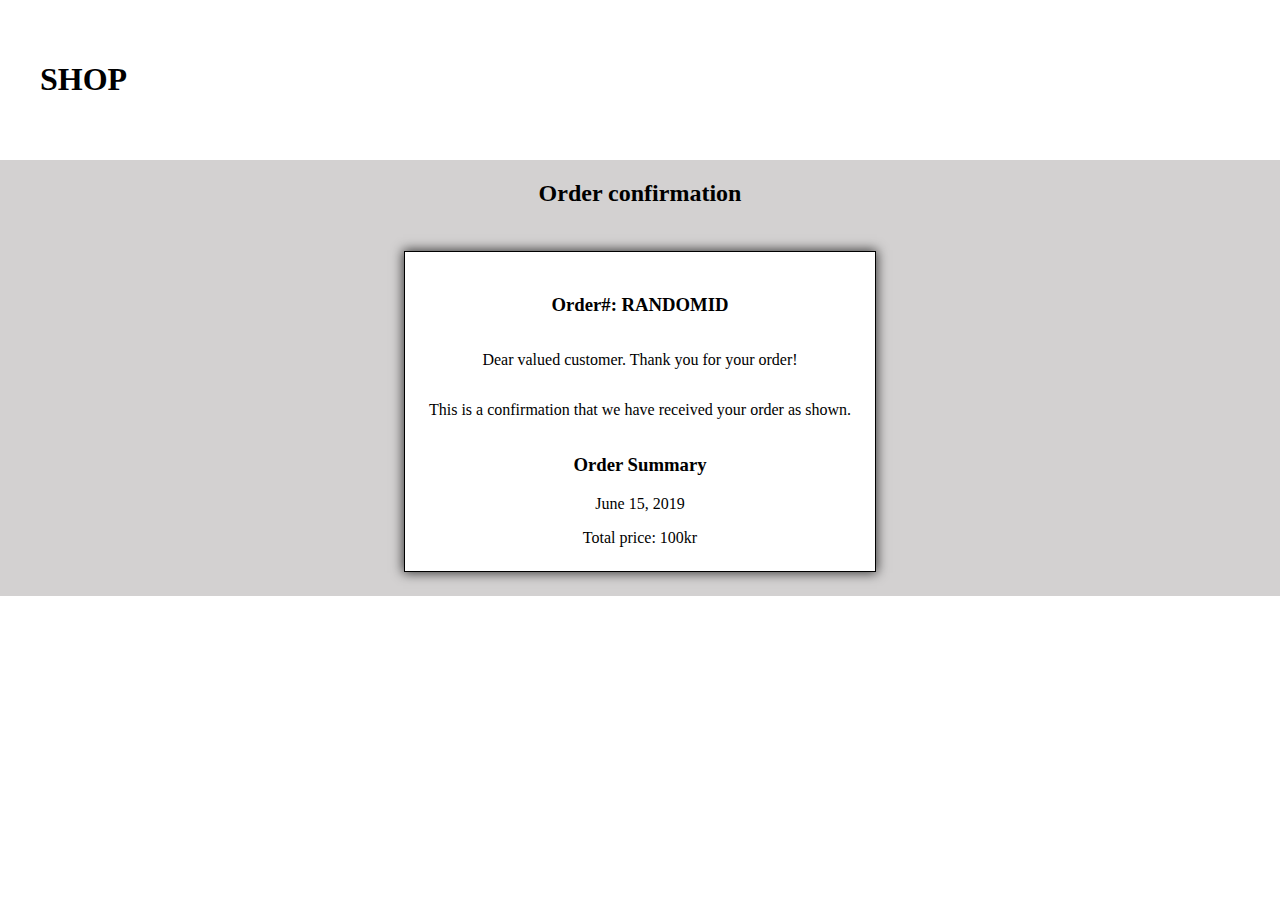
==== order.html @ 30f0d90b "added order.html" ====
<!DOCTYPE html>
<html lang="en">

<head>
  <meta charset="UTF-8" />
  <meta name="viewport" content="width=device-width, initial-scale=1.0" />
  <meta http-equiv="X-UA-Compatible" content="ie=edge" />
  <link rel="stylesheet" href="styles/style.css" />
  <title>Document</title>
</head>

<body>
  <header class="main__header">
    <h1>SHOP</h1>
    <nav class="nav">
    </nav>
  </header>
  <div class="finish-product">
    <h2>Order confirmation</h2>
  <div class="order-confirmation">
    <h3>Order#: RANDOMID</h3>
    <p>Dear valued customer. Thank you for your order!</p> 
    <p>This is a confirmation that we have received your order as shown.</p>

  <div class="order-confirmation__summary">
    <h3>Order Summary</h3>
    <p class="order-confirmation__summary__date">June 15, 2019</p>
    <div class="confirmation__summary__item">
    </div>
    <div class="confirmation__summary__total">
      Total price: 100kr
    </div>
  </div>
  </div>
  
</div>
  <script src="https://ajax.googleapis.com/ajax/libs/jquery/3.4.1/jquery.min.js"></script>
  <script src="main.js"></script>
  <script src="cart.js"></script>
</body>
</html>
---- styles/style.css ----
.main__header {
  padding: 40px;
  display: -webkit-box;
  display: -ms-flexbox;
  display: flex;
  -webkit-box-pack: justify;
      -ms-flex-pack: justify;
          justify-content: space-between;
}

.nav {
  display: -webkit-box;
  display: -ms-flexbox;
  display: flex;
  place-items: center center;
}

.cart__btn {
  display: -webkit-box;
  display: -ms-flexbox;
  display: flex;
  -webkit-box-orient: vertical;
  -webkit-box-direction: normal;
      -ms-flex-direction: column;
          flex-direction: column;
  place-content: center center;
  background: url("https://cdn.onlinewebfonts.com/svg/img_170793.png") no-repeat center center;
  background-size: cover;
  cursor: pointer;
  width: 30px;
  height: 30px;
}

.cart__btn__num-bg {
  display: none;
  -webkit-box-pack: center;
      -ms-flex-pack: center;
          justify-content: center;
  color: white;
  opacity: 80%;
  background: darkblue;
  width: 60%;
  height: 60%;
  border-radius: 30px;
}

body {
  margin: 0;
}

img {
  width: 100%;
  height: 100%;
  -o-object-fit: cover;
     object-fit: cover;
}

.products__wrapper {
  display: -ms-grid;
  display: grid;
  -ms-grid-columns: (minmax(300px, 1fr))[auto-fit];
      grid-template-columns: repeat(auto-fit, minmax(300px, 1fr));
  grid-auto-rows: minmax(440px, 1fr);
  background: #d3d1d1;
}

@media (min-width: 600px) {
  .products__wrapper {
    -ms-grid-columns: (minmax(340px, 1fr))[auto-fit];
        grid-template-columns: repeat(auto-fit, minmax(340px, 1fr));
  }
}

.products {
  border: 1px solid black;
  -webkit-box-shadow: 0px 0px 11px 1px rgba(0, 0, 0, 0.75);
          box-shadow: 0px 0px 11px 1px rgba(0, 0, 0, 0.75);
  background: white;
  margin: 1.5rem;
  display: -webkit-box;
  display: -ms-flexbox;
  display: flex;
  -webkit-box-orient: vertical;
  -webkit-box-direction: normal;
      -ms-flex-direction: column;
          flex-direction: column;
  -webkit-box-align: center;
      -ms-flex-align: center;
          align-items: center;
}

.products .btn {
  border-radius: 12px;
  padding: 4px;
}

.products select {
  max-width: 60px;
}

.prod__info__wrapper {
  display: -webkit-box;
  display: -ms-flexbox;
  display: flex;
  -webkit-box-orient: vertical;
  -webkit-box-direction: normal;
      -ms-flex-direction: column;
          flex-direction: column;
  -webkit-box-pack: justify;
      -ms-flex-pack: justify;
          justify-content: space-between;
  padding: 20px;
}

.prod__info__wrapper__top {
  display: -webkit-box;
  display: -ms-flexbox;
  display: flex;
  -webkit-box-pack: center;
      -ms-flex-pack: center;
          justify-content: center;
}

.prod__info__wrapper__bottom {
  display: -ms-grid;
  display: grid;
  -ms-grid-columns: (minmax(50px, 1fr))[auto-fit];
      grid-template-columns: repeat(auto-fit, minmax(50px, 1fr));
  -webkit-box-pack: center;
      -ms-flex-pack: center;
          justify-content: center;
  -webkit-box-align: center;
      -ms-flex-align: center;
          align-items: center;
}

.product__price {
  margin: 6px;
  display: -webkit-box;
  display: -ms-flexbox;
  display: flex;
  -webkit-box-pack: center;
      -ms-flex-pack: center;
          justify-content: center;
}

.input__buttons-wrapper {
  max-height: 25px;
  display: -webkit-box;
  display: -ms-flexbox;
  display: flex;
  -webkit-box-pack: center;
      -ms-flex-pack: center;
          justify-content: center;
}

.finish-product {
  display: -webkit-box;
  display: -ms-flexbox;
  display: flex;
  -webkit-box-orient: vertical;
  -webkit-box-direction: normal;
      -ms-flex-direction: column;
          flex-direction: column;
  -webkit-box-pack: center;
      -ms-flex-pack: center;
          justify-content: center;
  -webkit-box-align: center;
      -ms-flex-align: center;
          align-items: center;
  background: #d3d1d1;
}

.order-confirmation {
  border: 1px solid black;
  -webkit-box-shadow: 0px 0px 11px 1px rgba(0, 0, 0, 0.75);
          box-shadow: 0px 0px 11px 1px rgba(0, 0, 0, 0.75);
  background: white;
  margin: 1.5rem;
  padding: 1.5rem;
  display: -webkit-box;
  display: -ms-flexbox;
  display: flex;
  -webkit-box-orient: vertical;
  -webkit-box-direction: normal;
      -ms-flex-direction: column;
          flex-direction: column;
  -webkit-box-align: center;
      -ms-flex-align: center;
          align-items: center;
}

.order-confirmation__summary {
  text-align: center;
}

.main__cart {
  padding: 30px;
  border: 1px solid #b6b6b6;
  position: absolute;
  background: whitesmoke;
  display: none;
  -webkit-box-orient: vertical;
  -webkit-box-direction: normal;
      -ms-flex-direction: column;
          flex-direction: column;
  right: 0;
  top: 100px;
  gap: 100px;
}

.main__cart h2, .main__cart h3 {
  text-align: center;
}

.main__cart__finishproduct__btn {
  width: 110px;
}

.main__cart button {
  display: -webkit-box;
  display: -ms-flexbox;
  display: flex;
  -ms-flex-item-align: end;
      align-self: flex-end;
  max-width: 100px;
}

.products__info {
  display: -webkit-box;
  display: -ms-flexbox;
  display: flex;
  -webkit-box-orient: vertical;
  -webkit-box-direction: normal;
      -ms-flex-direction: column;
          flex-direction: column;
}

.products__info__productname {
  -ms-flex-item-align: center;
      -ms-grid-row-align: center;
      align-self: center;
}

.products__info__qty {
  -ms-flex-item-align: center;
      -ms-grid-row-align: center;
      align-self: center;
}

.products__info__sum {
  -ms-flex-item-align: center;
      -ms-grid-row-align: center;
      align-self: center;
}

.cart {
  margin: 30px;
  display: -ms-grid;
  display: grid;
  grid-auto-flow: column;
  grid-gap: 30px;
  -ms-grid-columns: (minmax(140px, 1fr))[auto-fill];
      grid-template-columns: repeat(auto-fill, minmax(140px, 1fr));
  grid-auto-rows: minmax(140px, 1fr);
}

.products__info__del {
  display: -webkit-box;
  display: -ms-flexbox;
  display: flex;
  -webkit-box-pack: center;
      -ms-flex-pack: center;
          justify-content: center;
  -webkit-box-align: center;
      -ms-flex-align: center;
          align-items: center;
}

.products__info__delBtn {
  display: -webkit-box;
  display: -ms-flexbox;
  display: flex;
  height: 2em;
  place-content: center center;
  -webkit-box-orient: vertical;
  -webkit-box-direction: normal;
      -ms-flex-direction: column;
          flex-direction: column;
  width: 2em;
  cursor: pointer;
  z-index: 0;
}

.products__info__delBtn span {
  display: -webkit-box;
  display: -ms-flexbox;
  display: flex;
  height: 1px;
  background: black;
  opacity: 1;
  -webkit-transition: -webkit-transform .25s ease-in-out;
  transition: -webkit-transform .25s ease-in-out;
  transition: transform .25s ease-in-out;
  transition: transform .25s ease-in-out, -webkit-transform .25s ease-in-out;
}

.products__info__delBtn span:nth-child(1) {
  -webkit-transform: rotate(135deg);
          transform: rotate(135deg);
}

.products__info__delBtn span:nth-child(2) {
  -webkit-transform: rotate(-135deg);
          transform: rotate(-135deg);
}

.product__name__font {
  margin: 6px;
}
/*# sourceMappingURL=style.css.map */
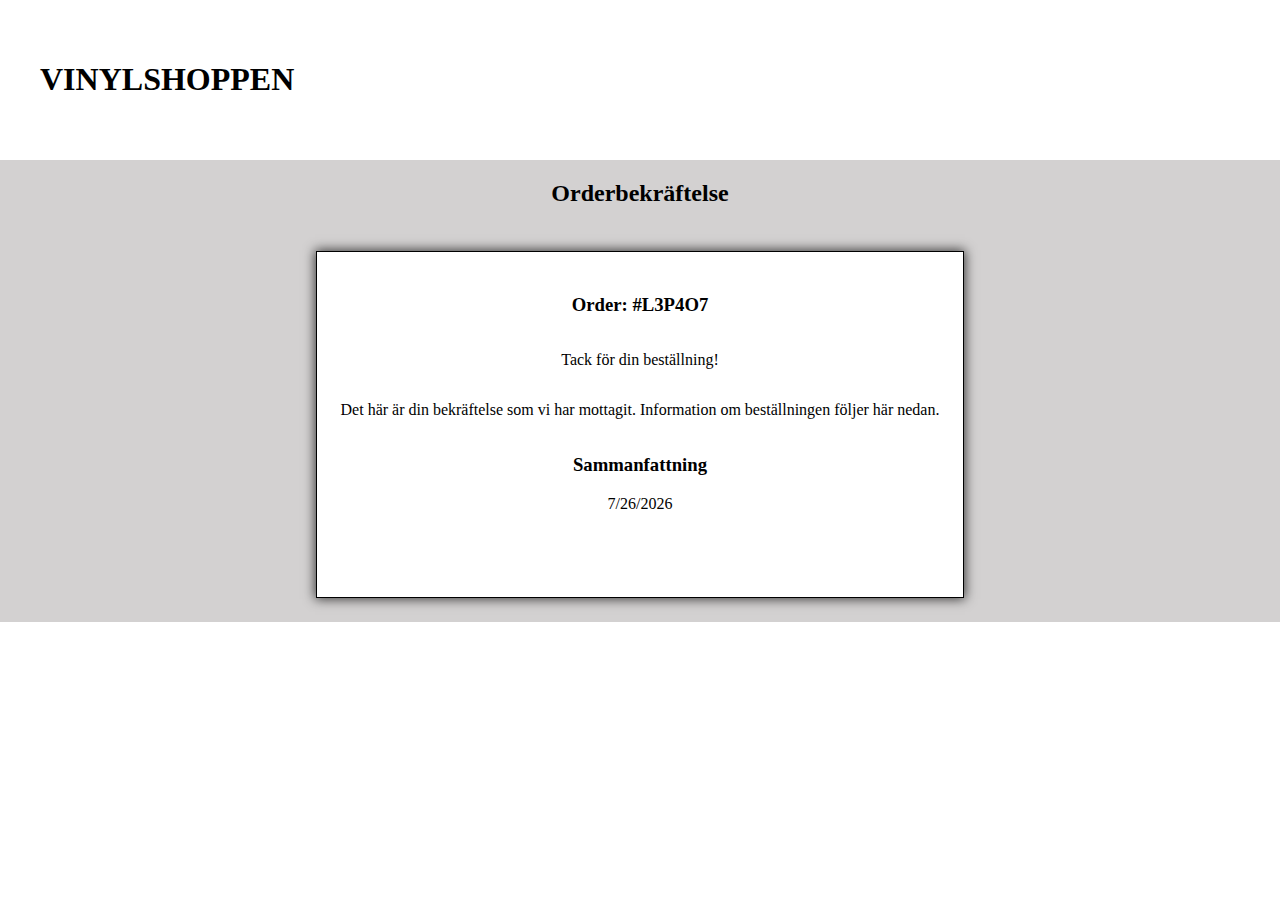
==== commit 12da96c7: "update" ====
--- a/order.html
+++ b/order.html
@@ -1,41 +1,36 @@
 <!DOCTYPE html>
 <html lang="en">
+  <head>
+    <meta charset="UTF-8" />
+    <meta name="viewport" content="width=device-width, initial-scale=1.0" />
+    <meta http-equiv="X-UA-Compatible" content="ie=edge" />
+    <link rel="stylesheet" href="styles/style.css" />
+    <title>Document</title>
+  </head>
 
-<head>
-  <meta charset="UTF-8" />
-  <meta name="viewport" content="width=device-width, initial-scale=1.0" />
-  <meta http-equiv="X-UA-Compatible" content="ie=edge" />
-  <link rel="stylesheet" href="styles/style.css" />
-  <title>Document</title>
-</head>
+  <body>
+    <header class="main__header">
+      <h1>VINYLSHOPPEN</h1>
+      <nav class="nav"></nav>
+    </header>
+    <div class="finish-product">
+      <h2>Orderbekräftelse</h2>
+      <div class="order-confirmation">
+        <h3 class="order-confirmation__h3">Beställning#: RANDOMID</h3>
+        <p>Tack för din beställning!</p>
+        <p>Det här är din bekräftelse som vi har mottagit. Information om beställningen följer här nedan.</p>
 
-<body>
-  <header class="main__header">
-    <h1>SHOP</h1>
-    <nav class="nav">
-    </nav>
-  </header>
-  <div class="finish-product">
-    <h2>Order confirmation</h2>
-  <div class="order-confirmation">
-    <h3>Order#: RANDOMID</h3>
-    <p>Dear valued customer. Thank you for your order!</p> 
-    <p>This is a confirmation that we have received your order as shown.</p>
-
-  <div class="order-confirmation__summary">
-    <h3>Order Summary</h3>
-    <p class="order-confirmation__summary__date">June 15, 2019</p>
-    <div class="confirmation__summary__item">
+        <div class="order-confirmation__summary">
+          <h3>Sammanfattning</h3>
+          <p class="order-confirmation__summary__date">June 15, 2019</p>
+          <div class="confirmation__items"></div>
+          <div class="confirmation__summary__total">
+          <h3 class="main__cart__finishproduct__h3"></h3>
+          </div>
+        </div>
+      </div>
     </div>
-    <div class="confirmation__summary__total">
-      Total price: 100kr
-    </div>
-  </div>
-  </div>
-  
-</div>
-  <script src="https://ajax.googleapis.com/ajax/libs/jquery/3.4.1/jquery.min.js"></script>
-  <script src="main.js"></script>
-  <script src="cart.js"></script>
-</body>
-</html>+    <script src="cart.js"></script>
+    <script src="order.js"></script>
+  </body>
+</html>
--- a/styles/style.css
+++ b/styles/style.css
@@ -24,7 +24,7 @@
       -ms-flex-direction: column;
           flex-direction: column;
   place-content: center center;
-  background: url("https://cdn.onlinewebfonts.com/svg/img_170793.png") no-repeat center center;
+  background: url("images/cart.png") no-repeat center center;
   background-size: cover;
   cursor: pointer;
   width: 30px;
@@ -53,6 +53,10 @@
   height: 100%;
   -o-object-fit: cover;
      object-fit: cover;
+}
+
+.image__div {
+  width: 100%;
 }
 
 .products__wrapper {
@@ -71,6 +75,10 @@
   }
 }
 
+.main__cart__finishproduct__btn {
+  text-decoration: none;
+}
+
 .products {
   border: 1px solid black;
   -webkit-box-shadow: 0px 0px 11px 1px rgba(0, 0, 0, 0.75);
@@ -90,6 +98,7 @@
 }
 
 .products .btn {
+  min-width: 90px;
   border-radius: 12px;
   padding: 4px;
 }
@@ -194,6 +203,52 @@
   text-align: center;
 }
 
+.confirmation__items {
+  margin: 30px;
+  display: -webkit-box;
+  display: -ms-flexbox;
+  display: flex;
+  -webkit-box-orient: vertical;
+  -webkit-box-direction: normal;
+      -ms-flex-direction: column;
+          flex-direction: column;
+}
+
+.confirmation__info {
+  margin: 30px;
+  display: -ms-grid;
+  display: grid;
+  grid-auto-flow: column;
+  grid-gap: 30px;
+  -ms-grid-columns: (minmax(140px, 1fr))[auto-fill];
+      grid-template-columns: repeat(auto-fill, minmax(140px, 1fr));
+  grid-auto-rows: minmax(140px, 1fr);
+}
+
+.confirmation__info__productname {
+  -ms-flex-item-align: center;
+      -ms-grid-row-align: center;
+      align-self: center;
+}
+
+.confirmation__info__qty {
+  -ms-flex-item-align: center;
+      align-self: center;
+  display: -webkit-box;
+  display: -ms-flexbox;
+  display: flex;
+  -webkit-box-orient: horizontal;
+  -webkit-box-direction: normal;
+      -ms-flex-direction: row;
+          flex-direction: row;
+}
+
+.confirmation__info__sum {
+  -ms-flex-item-align: center;
+      -ms-grid-row-align: center;
+      align-self: center;
+}
+
 .main__cart {
   padding: 30px;
   border: 1px solid #b6b6b6;
@@ -215,6 +270,9 @@
 
 .main__cart__finishproduct__btn {
   width: 110px;
+  -ms-flex-item-align: center;
+      -ms-grid-row-align: center;
+      align-self: center;
 }
 
 .main__cart button {
@@ -244,14 +302,25 @@
 
 .products__info__qty {
   -ms-flex-item-align: center;
-      -ms-grid-row-align: center;
-      align-self: center;
+      align-self: center;
+  display: -webkit-box;
+  display: -ms-flexbox;
+  display: flex;
+  -webkit-box-orient: horizontal;
+  -webkit-box-direction: normal;
+      -ms-flex-direction: row;
+          flex-direction: row;
 }
 
 .products__info__sum {
   -ms-flex-item-align: center;
       -ms-grid-row-align: center;
       align-self: center;
+}
+
+.products__info__qty__output {
+  margin-left: 10px;
+  margin-right: 10px;
 }
 
 .cart {
@@ -318,4 +387,9 @@
 .product__name__font {
   margin: 6px;
 }
+
+.main__footer {
+  background: white;
+  padding: 30px;
+}
 /*# sourceMappingURL=style.css.map */